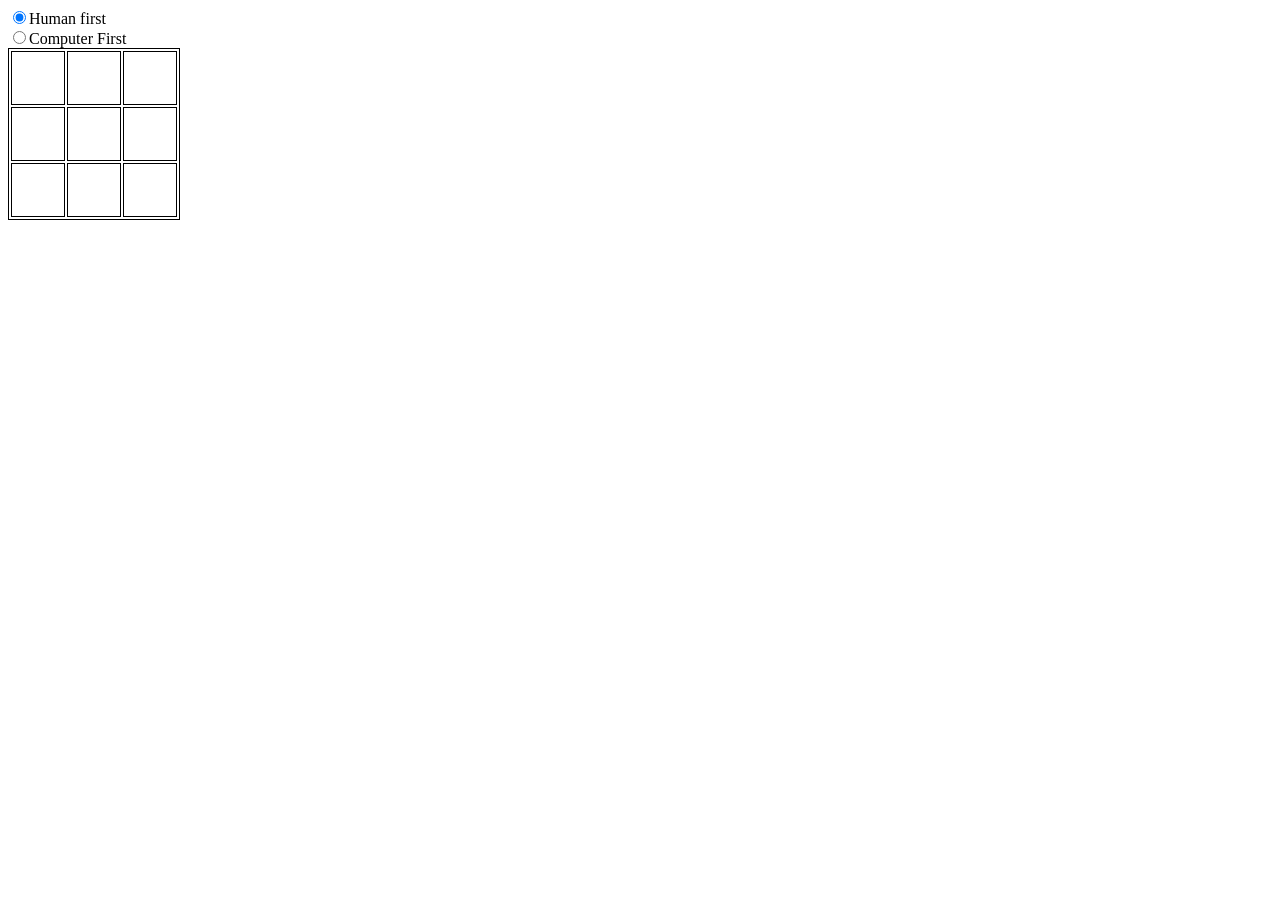
==== minimax.html @ 10b843e8 "changed file names" ====
<!DOCTYPE HTML >
<HTML>
<HEAD>
<TITLE>tutorial</TITLE>
<META charset="utf-8">
<LINK href="css/tictactoe.css" rel="stylesheet" type="text/css">	
</HEAD>

<body>
	<div id="container">
		<input type="radio" name="start" value="human" checked="checked">Human first<br>
		<input type="radio" name="start" value="computer">Computer First<br>
	</hr>
		<table id="board" class="normal">
			<tr>
				<td id='0'></td>
				<td id='1'></td>
				<td id='2'></td>
			</tr>
			<tr>
				<td id='3'></td>
				<td id='4'></td>
				<td id='5'></td>
			</tr>
			<tr>
				<td id='6'></td>
				<td id='7'></td>
				<td id='8'></td>
			</tr>
		</table>
	</div>	

<script src="https://cdnjs.cloudflare.com/ajax/libs/jquery/2.1.1/jquery.min.js"></script>
<script>
$(document).ready(function() {

var gameBoard = [[0,0,0],[0,0,0],[0,0,0]];
var choice = [];
 //counts how many moves have been made
//var player;
$('input[type=radio][name=start]').change(function() {
        resetGame();
        startNewGame();
 });


$("#board").on("click", "td", function() {
	var player = 1;
     if(!$(this).text()) //only if the user clicks on an empty spot
     {
        var id=$(this).attr('id'); 
        for (var i = 0; i < 2; i++, player^=1) {
            //alert(player);
            if(player){
                makeMove(Math.floor(id/3), id%3, 'X');
            }
            else {
                minimax(gameBoard, player);
                makeMove(choice[0], choice[1], 'O');
            }
            var result = checkWin(gameBoard);
            if(result){ //checks if player has won or draw
                displayResults(result);
                resetGame();
                startNewGame();
                break;
            }
        }
     }
   

});

function displayResults(result)
{
	if(result==100)
		alert("O wins!");
	else if(result==-100)
		alert("X wins!");
	else
		alert("Draw");

}

function startNewGame(){

	if ($('input[type=radio]:checked').val() == 'computer') {
            //alert("d");
            //player=0;
            minimax(gameBoard, 0);
            makeMove(choice[0], choice[1], 'O');
        }
}

function resetGame(){ //start over
	
	gameBoard = [[0,0,0],[0,0,0],[0,0,0]];
	for(var i=0;i<9;i++)
	{
		$("#"+ i).text('');	
	}
}

function makeMove(x, y, letter){//move O to a particular place on the board and set it on the table
	gameBoard[x][y] = letter;
	$("#"+ (x*3+y)).text(letter);
}

function minimax(board, player){
	//alert(board);
    var endGame = checkWin(board);
    var index;
    if(endGame)
    	return endGame;
    var scores = []; // an array of scores
    var moves = [];  // an array of moves

    // Populate the scores array, recursing as needed
    for(var i=0;i<3;i++){
    	for(var j=0;j<3;j++){
    		if(board[i][j]==0){
    			board[i][j]=player?'X':'O';
    			scores.push(minimax(board, player^1));
    			moves.push([i,j]);
    			board[i][j]=0;
    		}
    	}
    }

    var optimalDecider = [function(a,b) {return (scores[a]>scores[b])?a:b;},
                          function(a,b) {return (scores[a]<scores[b])?a:b;}];
    index = best(scores, optimalDecider[player]);
    choice= moves[index];
    return scores[index];
}

function best(a, f)
{
	if(!a)
		return;
	for(var i = 1, ind = 0; i < a.length; i++)
        ind = f(i,ind);
	return ind;
}

function checkWin(board){
	var draw=0;	
	for (var i = 0; i < 3; i++) {
		//alert(board);
		if(board[i][0] && board[i][1] && board[i][2])
			draw++;
		if(board[i][0]==board[i][1] && board[i][1]==board[i][2] && board[i][0]){ //horizontal check
			return scoring(board[i][0]);
		}
		if(board[0][i]==board[1][i] && board[1][i]==board[2][i] && board[0][i]){ //vertical check
			return scoring(board[0][i]);
		}	
	}
	if((board[0][0]==board[1][1] && board[1][1]==board[2][2] && board[0][0])|| //diagonal check
		(board[0][2]==board[1][1] && board[1][1]==board[2][0]) && board[1][1]){
			return scoring(board[1][1]);
	}
	if(draw==3)
		return 1;
	return 0;
}

function scoring(position)
{
	if(position=='X')
	{
		return -100;
	}
	else 
		return 100;
}

  });

</script>
</body>
</HTML>
---- css/tictactoe.css ----
table, th, td {
   border: 1px solid black;
}
td {
    height: 50px;
    width: 50px;
    text-align: center;
    vertical-align: middle;
}
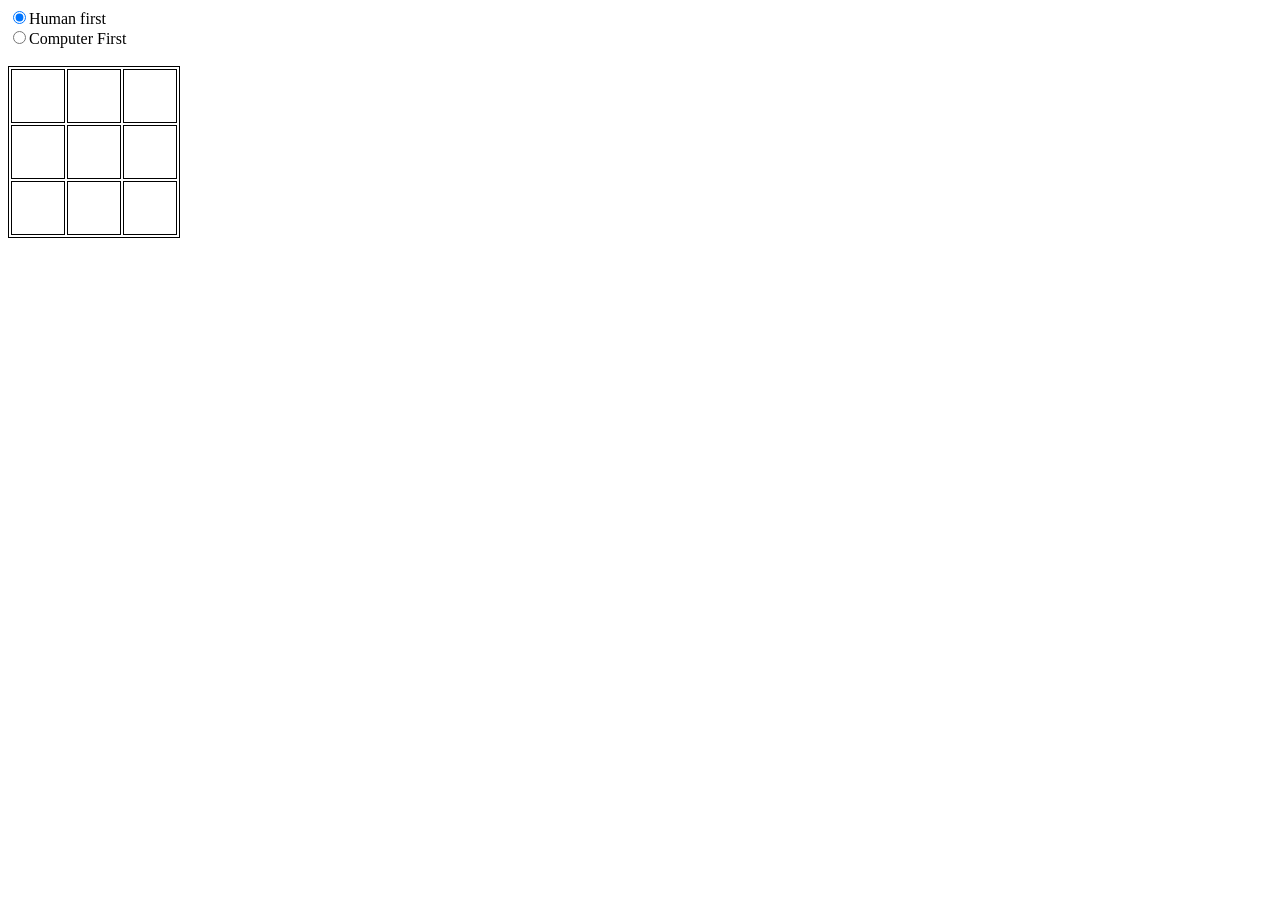
==== commit 9325dade: "added some comments" ====
--- a/minimax.html
+++ b/minimax.html
@@ -10,7 +10,7 @@
 	<div id="container">
 		<input type="radio" name="start" value="human" checked="checked">Human first<br>
 		<input type="radio" name="start" value="computer">Computer First<br>
-	</hr>
+	<br>
 		<table id="board" class="normal">
 			<tr>
 				<td id='0'></td>
@@ -36,9 +36,8 @@
 
 var gameBoard = [[0,0,0],[0,0,0],[0,0,0]];
 var choice = [];
- //counts how many moves have been made
-//var player;
-$('input[type=radio][name=start]').change(function() {
+
+$('input[type=radio][name=start]').change(function() { //whenever there is a change in the radio buttons, reset and start new game
         resetGame();
         startNewGame();
  });
@@ -49,13 +48,12 @@
      if(!$(this).text()) //only if the user clicks on an empty spot
      {
         var id=$(this).attr('id'); 
-        for (var i = 0; i < 2; i++, player^=1) {
-            //alert(player);
+        for (var i = 0; i < 2; i++, player^=1) { //one turn for the player and one for the computer
             if(player){
-                makeMove(Math.floor(id/3), id%3, 'X');
+                makeMove(Math.floor(id/3), id%3, 'X'); //make a move on the board and change gameboard value
             }
             else {
-                minimax(gameBoard, player);
+                minimax(gameBoard, player); 
                 makeMove(choice[0], choice[1], 'O');
             }
             var result = checkWin(gameBoard);
@@ -71,7 +69,7 @@
 
 });
 
-function displayResults(result)
+function displayResults(result) //Displays the 3 different possible scenarios
 {
 	if(result==100)
 		alert("O wins!");
@@ -82,11 +80,9 @@
 
 }
 
-function startNewGame(){
+function startNewGame(){ //makes the first move if computer goes first
 
 	if ($('input[type=radio]:checked').val() == 'computer') {
-            //alert("d");
-            //player=0;
             minimax(gameBoard, 0);
             makeMove(choice[0], choice[1], 'O');
         }
@@ -107,34 +103,33 @@
 }
 
 function minimax(board, player){
-	//alert(board);
     var endGame = checkWin(board);
     var index;
     if(endGame)
     	return endGame;
-    var scores = []; // an array of scores
-    var moves = [];  // an array of moves
+    var scores = []; // an array of scores for a particular game state
+    var moves = [];  // an array of moves possible for a particular game state
 
-    // Populate the scores array, recursing as needed
+    // Populate the scores array, recursively
     for(var i=0;i<3;i++){
     	for(var j=0;j<3;j++){
     		if(board[i][j]==0){
     			board[i][j]=player?'X':'O';
-    			scores.push(minimax(board, player^1));
+    			scores.push(minimax(board, player^1)); //calls minimax again with a new game state
     			moves.push([i,j]);
     			board[i][j]=0;
     		}
     	}
     }
 
-    var optimalDecider = [function(a,b) {return (scores[a]>scores[b])?a:b;},
+    var optimalDecider = [function(a,b) {return (scores[a]>scores[b])?a:b;}, //max for computer, min for human
                           function(a,b) {return (scores[a]<scores[b])?a:b;}];
     index = best(scores, optimalDecider[player]);
     choice= moves[index];
     return scores[index];
 }
 
-function best(a, f)
+function best(a, f) //gets index according to max or min
 {
 	if(!a)
 		return;
@@ -143,10 +138,9 @@
 	return ind;
 }
 
-function checkWin(board){
+function checkWin(board){ //checks win or condition for a particular board state
 	var draw=0;	
 	for (var i = 0; i < 3; i++) {
-		//alert(board);
 		if(board[i][0] && board[i][1] && board[i][2])
 			draw++;
 		if(board[i][0]==board[i][1] && board[i][1]==board[i][2] && board[i][0]){ //horizontal check
@@ -160,19 +154,19 @@
 		(board[0][2]==board[1][1] && board[1][1]==board[2][0]) && board[1][1]){
 			return scoring(board[1][1]);
 	}
-	if(draw==3)
-		return 1;
+	if(draw==3) //the entire board is full
+		return 1; //value which doesnt really affect winning or losing
 	return 0;
 }
 
 function scoring(position)
 {
-	if(position=='X')
+	if(position=='X') 
 	{
-		return -100;
+		return -100; //high negative value for human
 	}
 	else 
-		return 100;
+		return 100; //high positive value for computer
 }
 
   });
